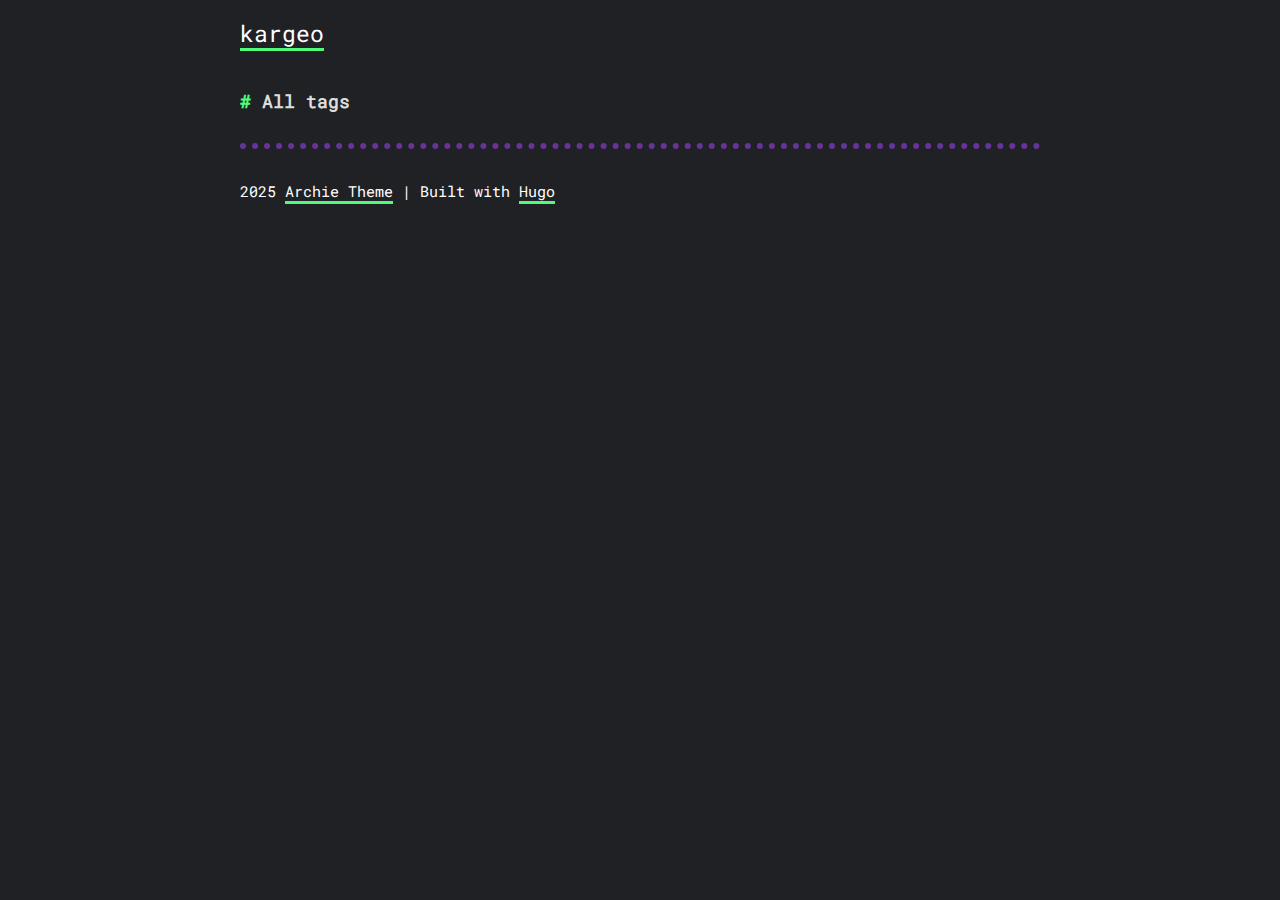
==== categories/index.html @ 9e35ef53 "Initial" ====
<!DOCTYPE html>
<html><head lang="en">
	<meta charset="utf-8" />
	<meta http-equiv="X-UA-Compatible" content="IE=edge"><title>Categories - kargeo</title><meta name="viewport" content="width=device-width, initial-scale=1">
	<meta name="description" content="" />
	<meta property="og:image" content=""/>
	<link rel="alternate" type="application/rss+xml" href="https://kar9eo.github.io/categories/index.xml" title="kargeo" />
	<meta property="og:title" content="Categories" />
<meta property="og:description" content="" />
<meta property="og:type" content="website" />
<meta property="og:url" content="https://kar9eo.github.io/categories/" />

<meta name="twitter:card" content="summary"/><meta name="twitter:title" content="Categories"/>
<meta name="twitter:description" content=""/>

        <link href="https://kar9eo.github.io/css/fonts.2c2227b81b1970a03e760aa2e6121cd01f87c88586803cbb282aa224720a765f.css" rel="stylesheet">
	

	
	<link rel="stylesheet" type="text/css" media="screen" href="https://kar9eo.github.io/css/main.6a0f23ea50fd34b46fee262a5a68e17d458c51a2bc99ba1ba018065de6b180c3.css" />
		<link id="darkModeStyle" rel="stylesheet" type="text/css" href="https://kar9eo.github.io/css/dark.50b57e12d401420df23965fed157368aba37b76df0ecefd0b1ecd4da664f01a0.css"   />
</head>
<body>
        <div class="content"><header>
	<div class="main">
		<a href="https://kar9eo.github.io/">kargeo</a>
	</div>
	<nav>
		
		
	</nav>
</header>

<h1 class="page-title">All tags</h1>








<div class="tag-cloud">
	<ul class="tags">
		
	</ul>
</div>
<footer>
  <div style="display:flex"></div>
  <div class="footer-info">
    2025  <a
      href="https://github.com/athul/archie">Archie Theme</a> | Built with <a href="https://gohugo.io">Hugo</a>
  </div>
</footer>



</div>
    </body>
</html>
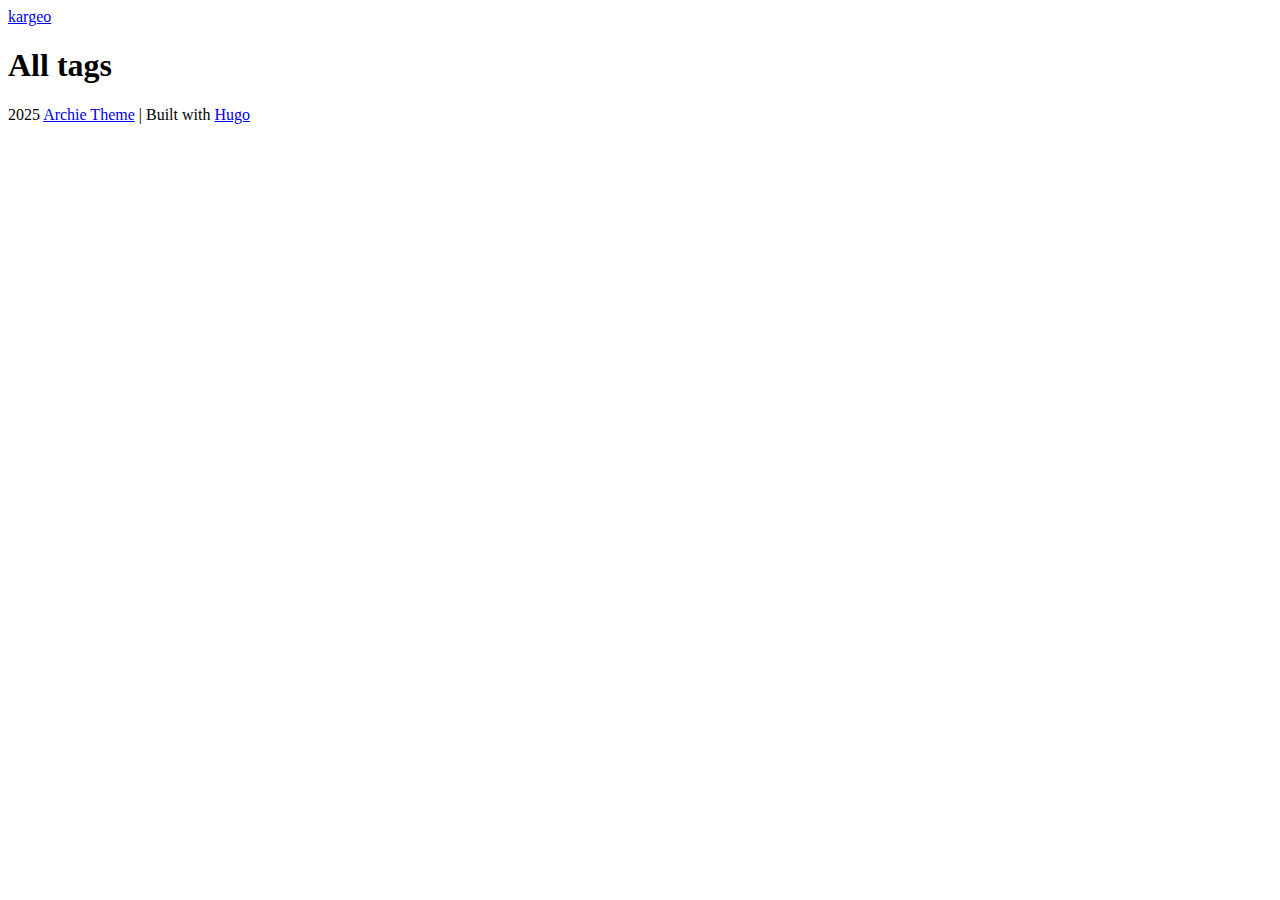
==== commit e5521991: "draft" ====
--- a/categories/index.html
+++ b/categories/index.html
@@ -1,29 +1,29 @@
 <!DOCTYPE html>
-<html><head lang="en">
+<html><head lang="en"><script src="/livereload.js?mindelay=10&amp;v=2&amp;port=1313&amp;path=livereload" data-no-instant defer></script>
 	<meta charset="utf-8" />
 	<meta http-equiv="X-UA-Compatible" content="IE=edge"><title>Categories - kargeo</title><meta name="viewport" content="width=device-width, initial-scale=1">
 	<meta name="description" content="" />
 	<meta property="og:image" content=""/>
-	<link rel="alternate" type="application/rss+xml" href="https://kar9eo.github.io/categories/index.xml" title="kargeo" />
+	<link rel="alternate" type="application/rss+xml" href="http://localhost:1313/categories/index.xml" title="kargeo" />
 	<meta property="og:title" content="Categories" />
 <meta property="og:description" content="" />
 <meta property="og:type" content="website" />
-<meta property="og:url" content="https://kar9eo.github.io/categories/" />
+<meta property="og:url" content="http://localhost:1313/categories/" />
 
 <meta name="twitter:card" content="summary"/><meta name="twitter:title" content="Categories"/>
 <meta name="twitter:description" content=""/>
 
-        <link href="https://kar9eo.github.io/css/fonts.2c2227b81b1970a03e760aa2e6121cd01f87c88586803cbb282aa224720a765f.css" rel="stylesheet">
+        <link href="http://localhost:1313/css/fonts.2c2227b81b1970a03e760aa2e6121cd01f87c88586803cbb282aa224720a765f.css" rel="stylesheet">
 	
 
 	
-	<link rel="stylesheet" type="text/css" media="screen" href="https://kar9eo.github.io/css/main.6a0f23ea50fd34b46fee262a5a68e17d458c51a2bc99ba1ba018065de6b180c3.css" />
-		<link id="darkModeStyle" rel="stylesheet" type="text/css" href="https://kar9eo.github.io/css/dark.50b57e12d401420df23965fed157368aba37b76df0ecefd0b1ecd4da664f01a0.css"   />
+	<link rel="stylesheet" type="text/css" media="screen" href="http://localhost:1313/css/main.6a0f23ea50fd34b46fee262a5a68e17d458c51a2bc99ba1ba018065de6b180c3.css" />
+		<link id="darkModeStyle" rel="stylesheet" type="text/css" href="http://localhost:1313/css/dark.50b57e12d401420df23965fed157368aba37b76df0ecefd0b1ecd4da664f01a0.css"   />
 </head>
 <body>
         <div class="content"><header>
 	<div class="main">
-		<a href="https://kar9eo.github.io/">kargeo</a>
+		<a href="http://localhost:1313/">kargeo</a>
 	</div>
 	<nav>
 		
@@ -53,8 +53,6 @@
   </div>
 </footer>
 
-
-
 </div>
     </body>
 </html>
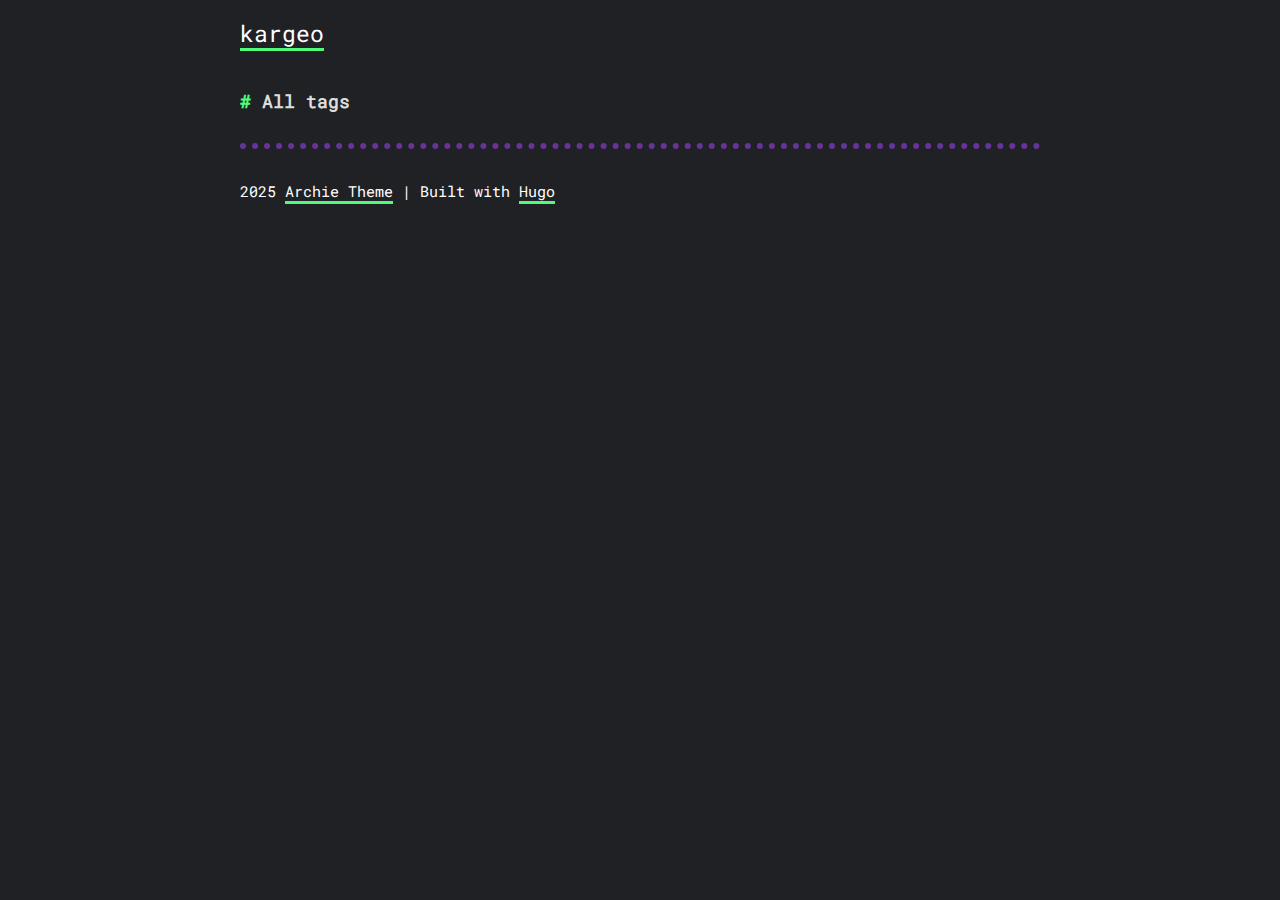
==== commit 804d8469: "add writeup" ====
--- a/categories/index.html
+++ b/categories/index.html
@@ -1,29 +1,29 @@
 <!DOCTYPE html>
-<html><head lang="en"><script src="/livereload.js?mindelay=10&amp;v=2&amp;port=1313&amp;path=livereload" data-no-instant defer></script>
+<html><head lang="en">
 	<meta charset="utf-8" />
 	<meta http-equiv="X-UA-Compatible" content="IE=edge"><title>Categories - kargeo</title><meta name="viewport" content="width=device-width, initial-scale=1">
 	<meta name="description" content="" />
 	<meta property="og:image" content=""/>
-	<link rel="alternate" type="application/rss+xml" href="http://localhost:1313/categories/index.xml" title="kargeo" />
+	<link rel="alternate" type="application/rss+xml" href="https://kar9eo.github.io/categories/index.xml" title="kargeo" />
 	<meta property="og:title" content="Categories" />
 <meta property="og:description" content="" />
 <meta property="og:type" content="website" />
-<meta property="og:url" content="http://localhost:1313/categories/" />
+<meta property="og:url" content="https://kar9eo.github.io/categories/" />
 
 <meta name="twitter:card" content="summary"/><meta name="twitter:title" content="Categories"/>
 <meta name="twitter:description" content=""/>
 
-        <link href="http://localhost:1313/css/fonts.2c2227b81b1970a03e760aa2e6121cd01f87c88586803cbb282aa224720a765f.css" rel="stylesheet">
+        <link href="https://kar9eo.github.io/css/fonts.2c2227b81b1970a03e760aa2e6121cd01f87c88586803cbb282aa224720a765f.css" rel="stylesheet">
 	
 
 	
-	<link rel="stylesheet" type="text/css" media="screen" href="http://localhost:1313/css/main.6a0f23ea50fd34b46fee262a5a68e17d458c51a2bc99ba1ba018065de6b180c3.css" />
-		<link id="darkModeStyle" rel="stylesheet" type="text/css" href="http://localhost:1313/css/dark.50b57e12d401420df23965fed157368aba37b76df0ecefd0b1ecd4da664f01a0.css"   />
+	<link rel="stylesheet" type="text/css" media="screen" href="https://kar9eo.github.io/css/main.6a0f23ea50fd34b46fee262a5a68e17d458c51a2bc99ba1ba018065de6b180c3.css" />
+		<link id="darkModeStyle" rel="stylesheet" type="text/css" href="https://kar9eo.github.io/css/dark.50b57e12d401420df23965fed157368aba37b76df0ecefd0b1ecd4da664f01a0.css"   />
 </head>
 <body>
         <div class="content"><header>
 	<div class="main">
-		<a href="http://localhost:1313/">kargeo</a>
+		<a href="https://kar9eo.github.io/">kargeo</a>
 	</div>
 	<nav>
 		
@@ -53,6 +53,8 @@
   </div>
 </footer>
 
+
+
 </div>
     </body>
 </html>
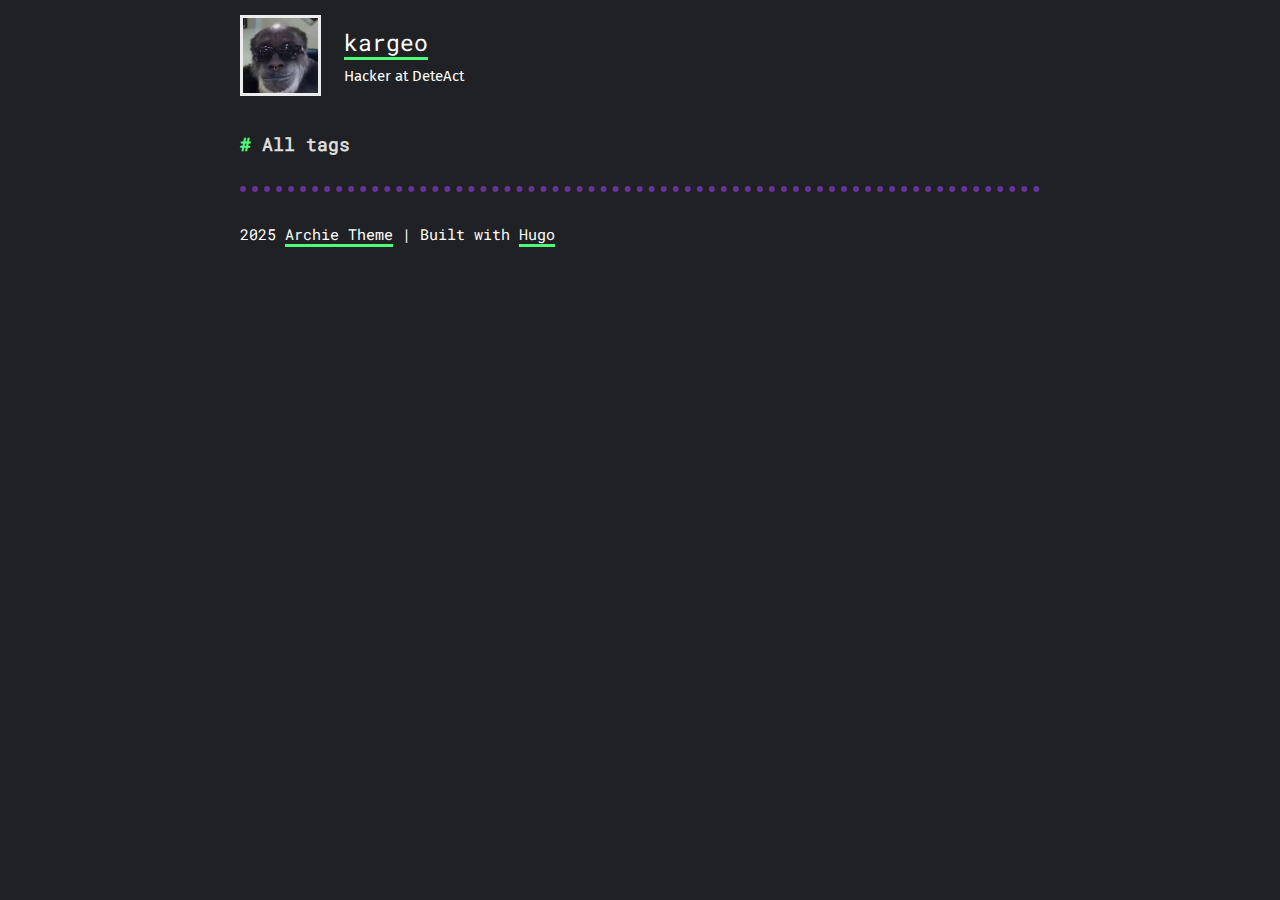
==== commit 04a7b2b6: "mod styles" ====
--- a/categories/index.html
+++ b/categories/index.html
@@ -17,13 +17,17 @@
 	
 
 	
-	<link rel="stylesheet" type="text/css" media="screen" href="https://kar9eo.github.io/css/main.6a0f23ea50fd34b46fee262a5a68e17d458c51a2bc99ba1ba018065de6b180c3.css" />
+	<link rel="stylesheet" type="text/css" media="screen" href="https://kar9eo.github.io/css/main.ee00d70d9f1d8d3eff0d5e8b3f9930db35709d9f3c8c6369c3f33ce71f4f9fc8.css" />
 		<link id="darkModeStyle" rel="stylesheet" type="text/css" href="https://kar9eo.github.io/css/dark.50b57e12d401420df23965fed157368aba37b76df0ecefd0b1ecd4da664f01a0.css"   />
 </head>
 <body>
         <div class="content"><header>
 	<div class="main">
-		<a href="https://kar9eo.github.io/">kargeo</a>
+		<img class="main__img" src="/img/logo.jpg">
+		<div class="main__info">
+			<a class="main__title" href="https://kar9eo.github.io/">kargeo</a>
+			<p class="main__description">Hacker at DeteAct</p>
+		</div>
 	</div>
 	<nav>
 		
